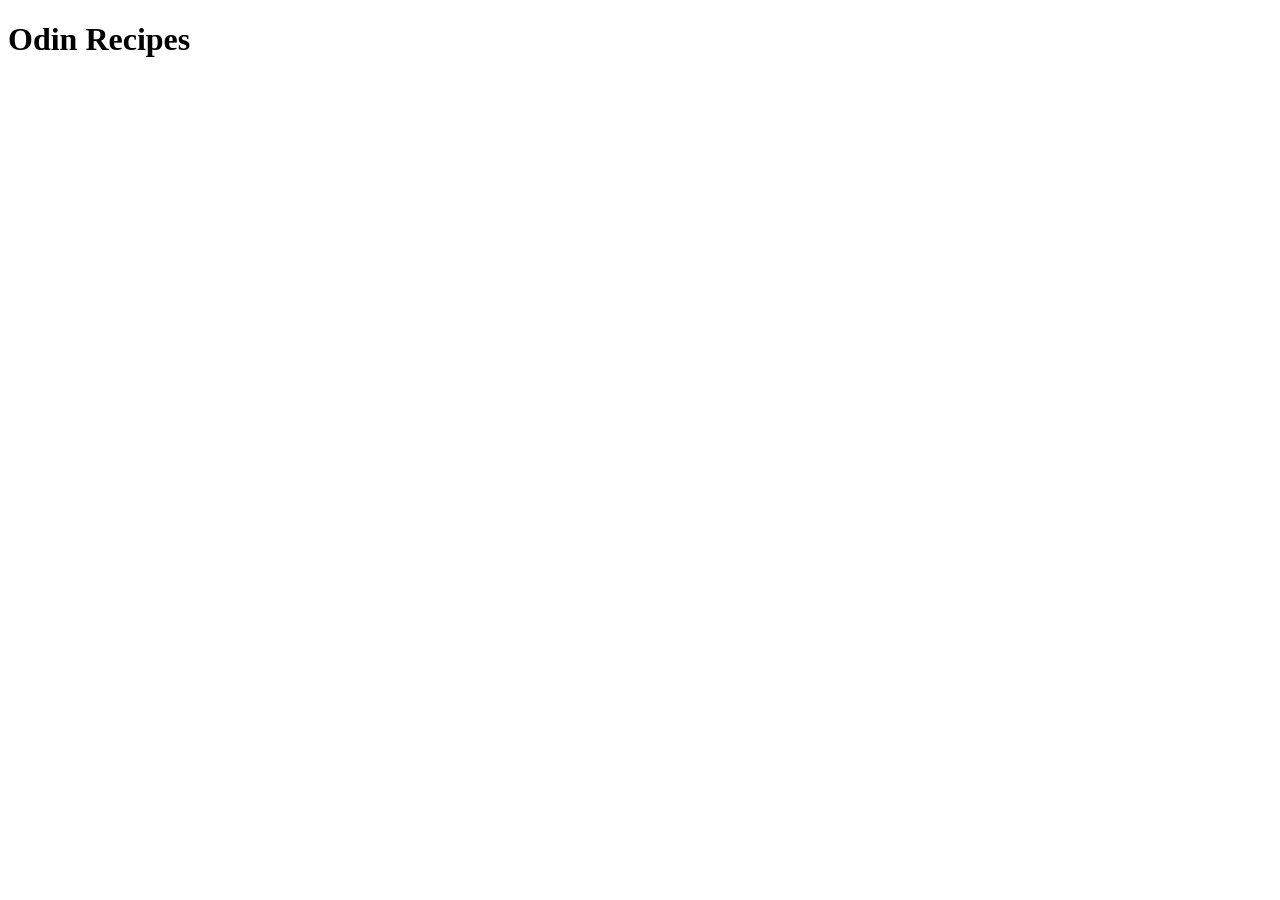
==== index.html @ eea88777 "New recipe project" ====
<!DOCTYPE html>
<html lang="en">
<head>
    <meta charset="UTF-8">
    <meta name="viewport" content="width=device-width, initial-scale=1.0">
    <title>Odin Recipe</title>
</head>
<body>
    <h1>Odin Recipes</h1>
</body>
</html>
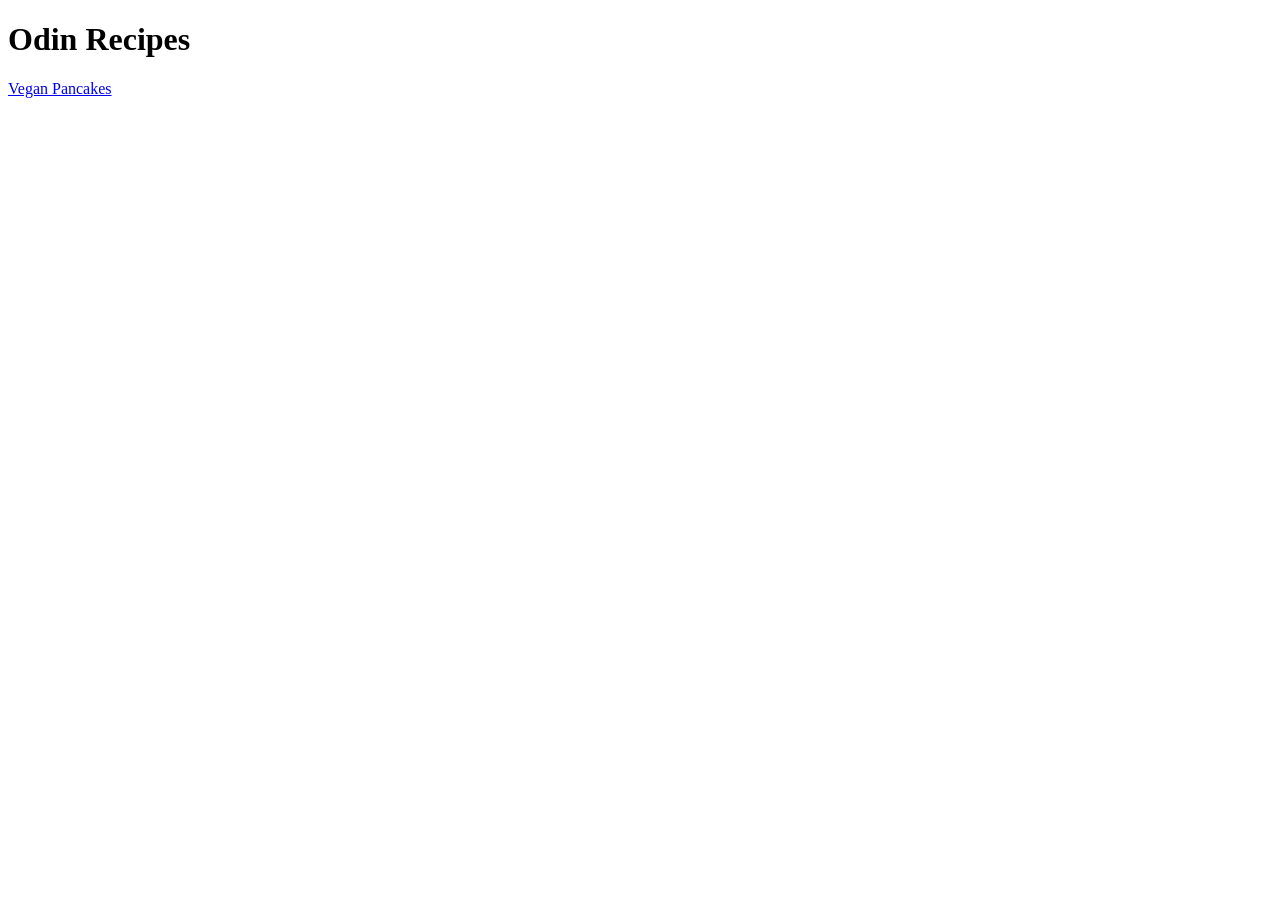
==== commit c59ca0a1: "Add recipe image, description and ingredients" ====
--- a/index.html
+++ b/index.html
@@ -7,5 +7,6 @@
 </head>
 <body>
     <h1>Odin Recipes</h1>
+    <a href="recipes/pancakes.html">Vegan Pancakes</a>
 </body>
 </html>
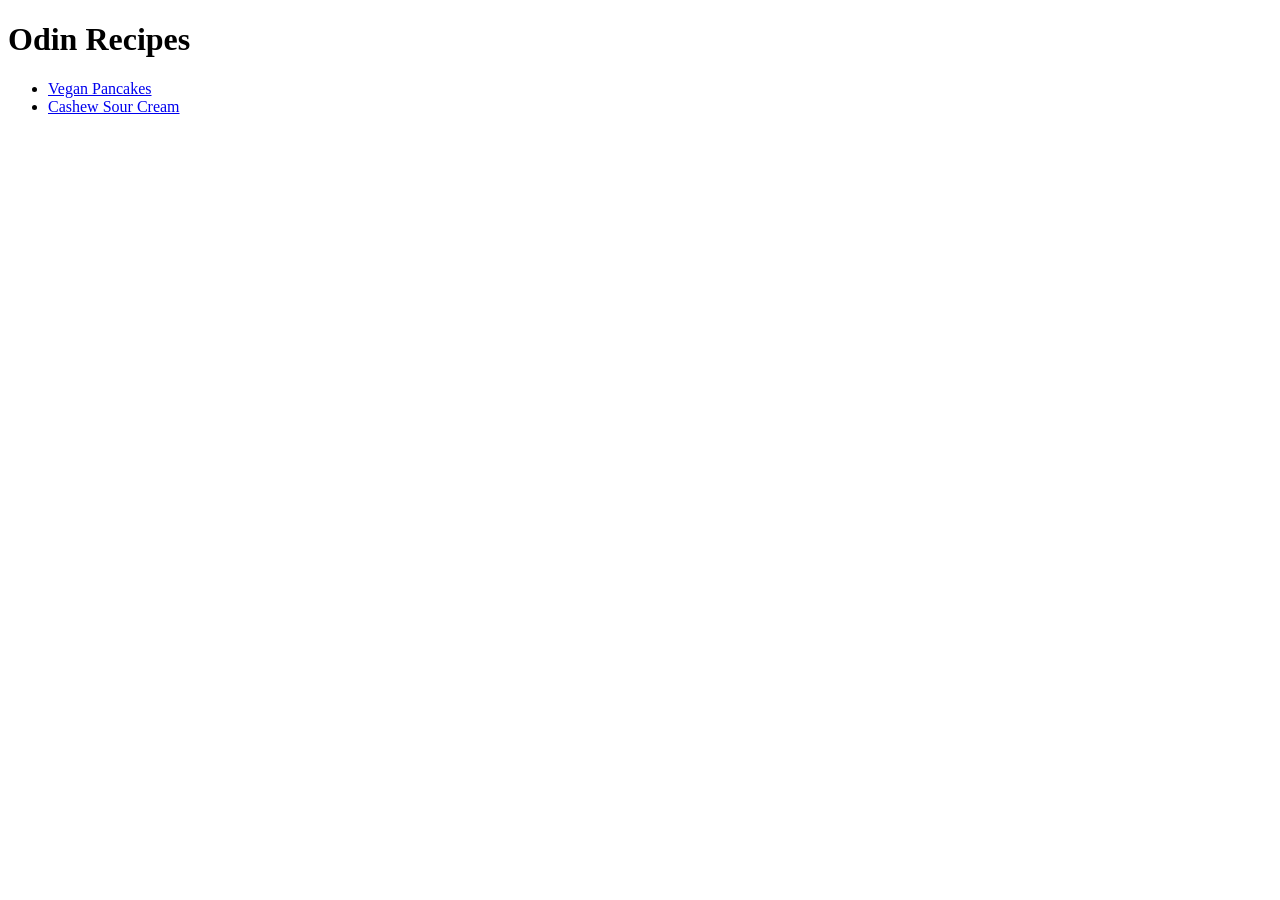
==== commit 5e61347f: "Add new vegancream.html recipe Add new vegancream.html recipe. Made format changes to the order list" ====
--- a/index.html
+++ b/index.html
@@ -7,6 +7,10 @@
 </head>
 <body>
     <h1>Odin Recipes</h1>
-    <a href="recipes/pancakes.html">Vegan Pancakes</a>
+    <ul>
+        <li><a href="recipes/pancakes.html">Vegan Pancakes</a></li>
+        <li><a href="recipes/vegancream.html">Cashew Sour Cream</a></li>
+    </ul>
+    
 </body>
 </html>
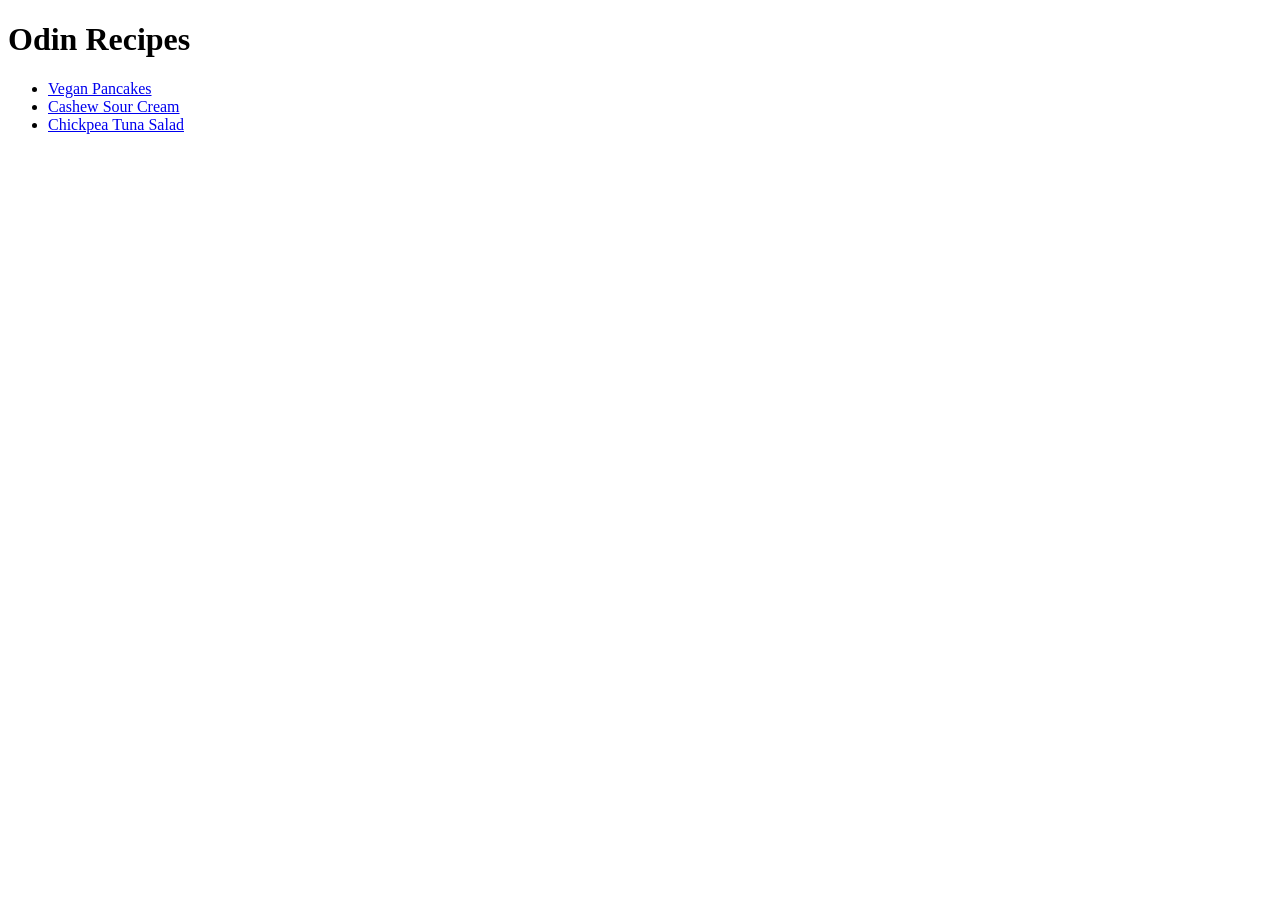
==== commit 19b4c5cd: "Add new link to <img/> source" ====
--- a/index.html
+++ b/index.html
@@ -10,6 +10,7 @@
     <ul>
         <li><a href="recipes/pancakes.html">Vegan Pancakes</a></li>
         <li><a href="recipes/vegancream.html">Cashew Sour Cream</a></li>
+        <li><a href="recipes/chickpeasalad.html">Chickpea Tuna Salad</a></li>
     </ul>
     
 </body>
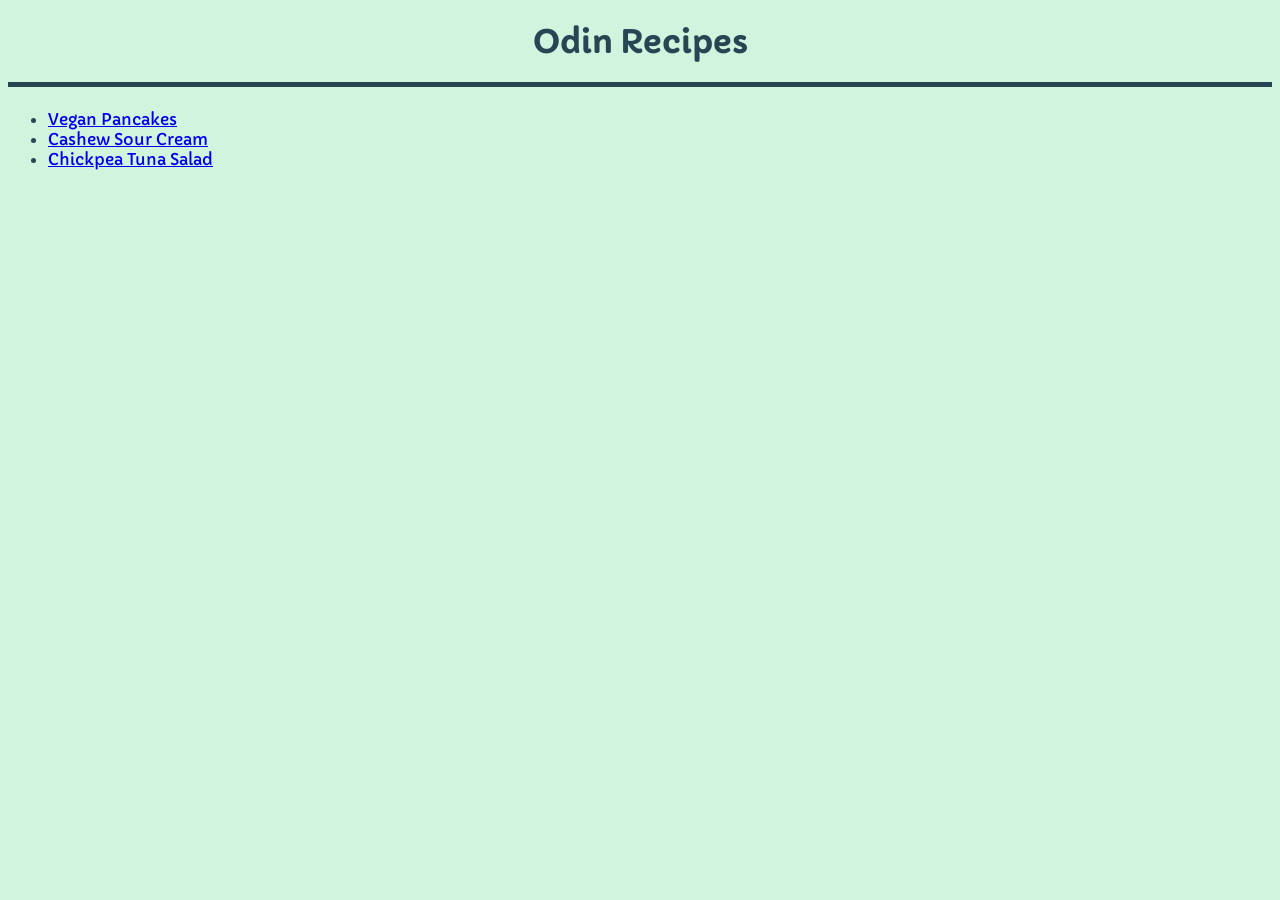
==== commit 52df4fb9: "Add CSS style to my recipe project Add CSS style like font-family, color, border and padding to my r" ====
--- a/index.html
+++ b/index.html
@@ -3,6 +3,12 @@
 <head>
     <meta charset="UTF-8">
     <meta name="viewport" content="width=device-width, initial-scale=1.0">
+    <link rel="stylesheet" href="./css/styles.css"/>
+    <!-- Google fonts -->
+    <link rel="preconnect" href="https://fonts.googleapis.com">
+    <link rel="preconnect" href="https://fonts.gstatic.com" crossorigin>
+    <link href="https://fonts.googleapis.com/css2?family=Capriola&display=swap" rel="stylesheet">
+
     <title>Odin Recipe</title>
 </head>
 <body>
--- a/css/styles.css
+++ b/css/styles.css
@@ -0,0 +1,22 @@
+body {
+    font-family: "Capriola", sans-serif;
+    font-weight: 400;
+    font-style: normal;
+    background-color: #d0f4de;
+    color: #264653;
+}
+
+h1 {
+    border-bottom: 5px solid #264653;
+    padding: 0px 15px 20px;
+    text-align: center;
+}
+
+h2 {
+    border-top: 5px solid #264653;
+    padding: 5px 2px 0px;
+}
+
+img {
+    border-radius: 1px;
+}
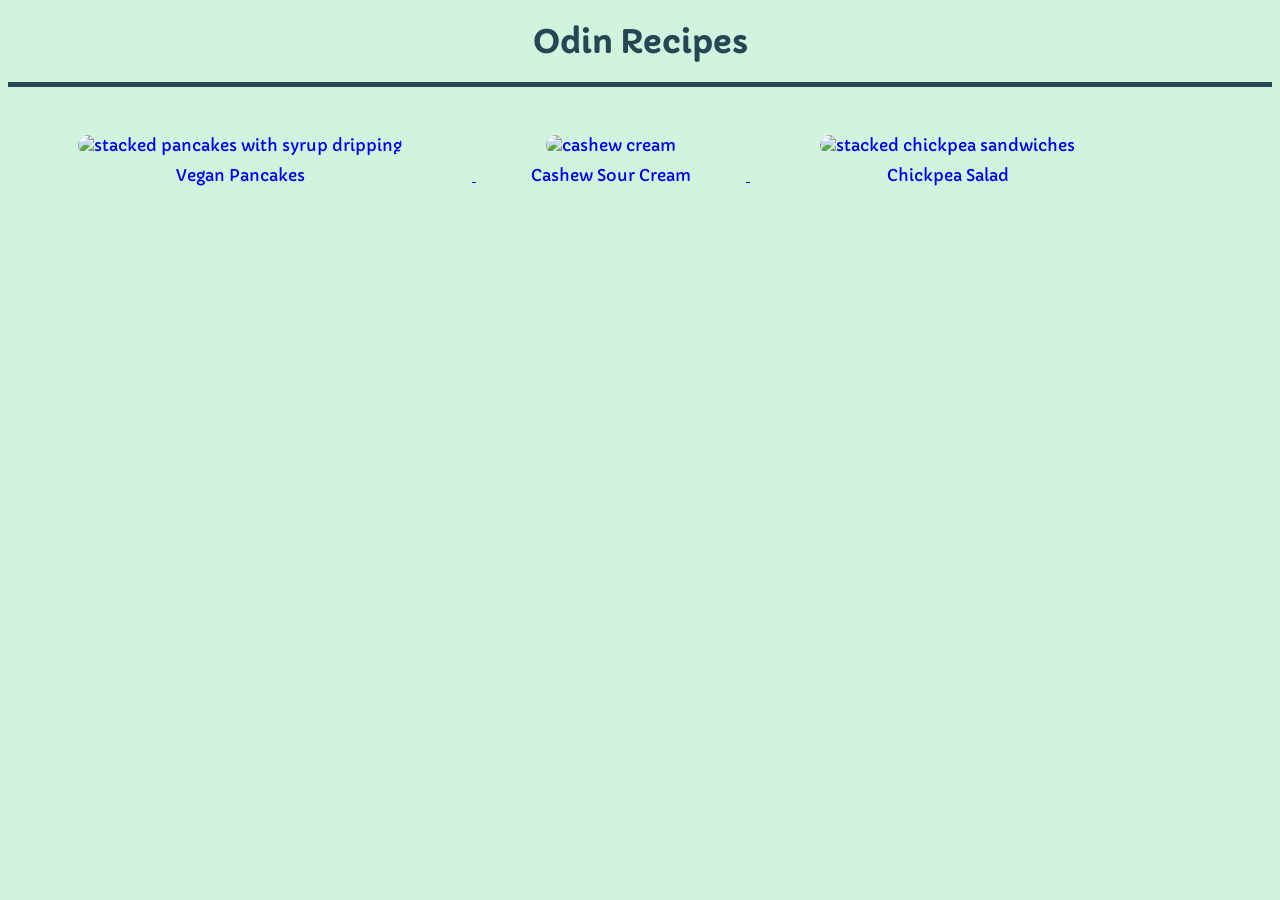
==== commit e7d34202: "Add CSS styling and change elements Add CSS styling. Change ul for divs and figure/figcaption. Add c" ====
--- a/index.html
+++ b/index.html
@@ -13,11 +13,26 @@
 </head>
 <body>
     <h1>Odin Recipes</h1>
-    <ul>
-        <li><a href="recipes/pancakes.html">Vegan Pancakes</a></li>
-        <li><a href="recipes/vegancream.html">Cashew Sour Cream</a></li>
-        <li><a href="recipes/chickpeasalad.html">Chickpea Tuna Salad</a></li>
-    </ul>
     
+    <a href="recipes/pancakes.html">
+        <figure>
+            <img class="inline" src="https://static.vecteezy.com/system/resources/thumbnails/032/736/007/small_2x/hot-pancakes-with-copy-space-in-the-style-of-minimalist-free-photo.jpg" alt="stacked pancakes with syrup dripping">
+            <figcaption>Vegan Pancakes</figcaption>
+        </figure>
+    </a>
+    <a href="recipes/vegancream.html">
+        <figure>
+            <img class="inline" src="https://static.vecteezy.com/system/resources/thumbnails/075/428/586/small_2x/close-up-of-bowl-of-cream-with-nut-in-the-center-bowl-free-photo.jpeg" alt="cashew cream">
+            <figcaption>Cashew Sour Cream</figcaption>
+        </figure>
+    </a>
+    <a href="recipes/chickpeasalad.html">
+        <figure>
+            <img class="inline" src="https://static.vecteezy.com/system/resources/thumbnails/072/857/490/small_2x/toasted-white-bread-sandwich-stacked-with-creamy-egg-salad-filling-and-fresh-parsley-garnish-served-on-parchment-paper-with-potato-chips-free-photo.jpg" alt="stacked chickpea sandwiches">
+            <figcaption>Chickpea Salad</figcaption>
+        </figure>
+    </a>
+    
+      
 </body>
 </html>
--- a/css/styles.css
+++ b/css/styles.css
@@ -17,6 +17,26 @@
     padding: 5px 2px 0px;
 }
 
-img {
-    border-radius: 1px;
+.inline {
+    width: 400px;
+    height: 200px;
+    margin: 10px 30px;
+    border-radius: 20px;
+}
+
+figure {
+    display: inline-block;
+}
+
+figcaption {
+    text-align: center;
+}
+
+#pancakes, #cashew, #chickpea {
+    width: 110em;
+    height: 55em;
+    margin: 0px 15px;
+    background-size: cover;
+    text-align:center;
+    border-radius: 20px;
 }
